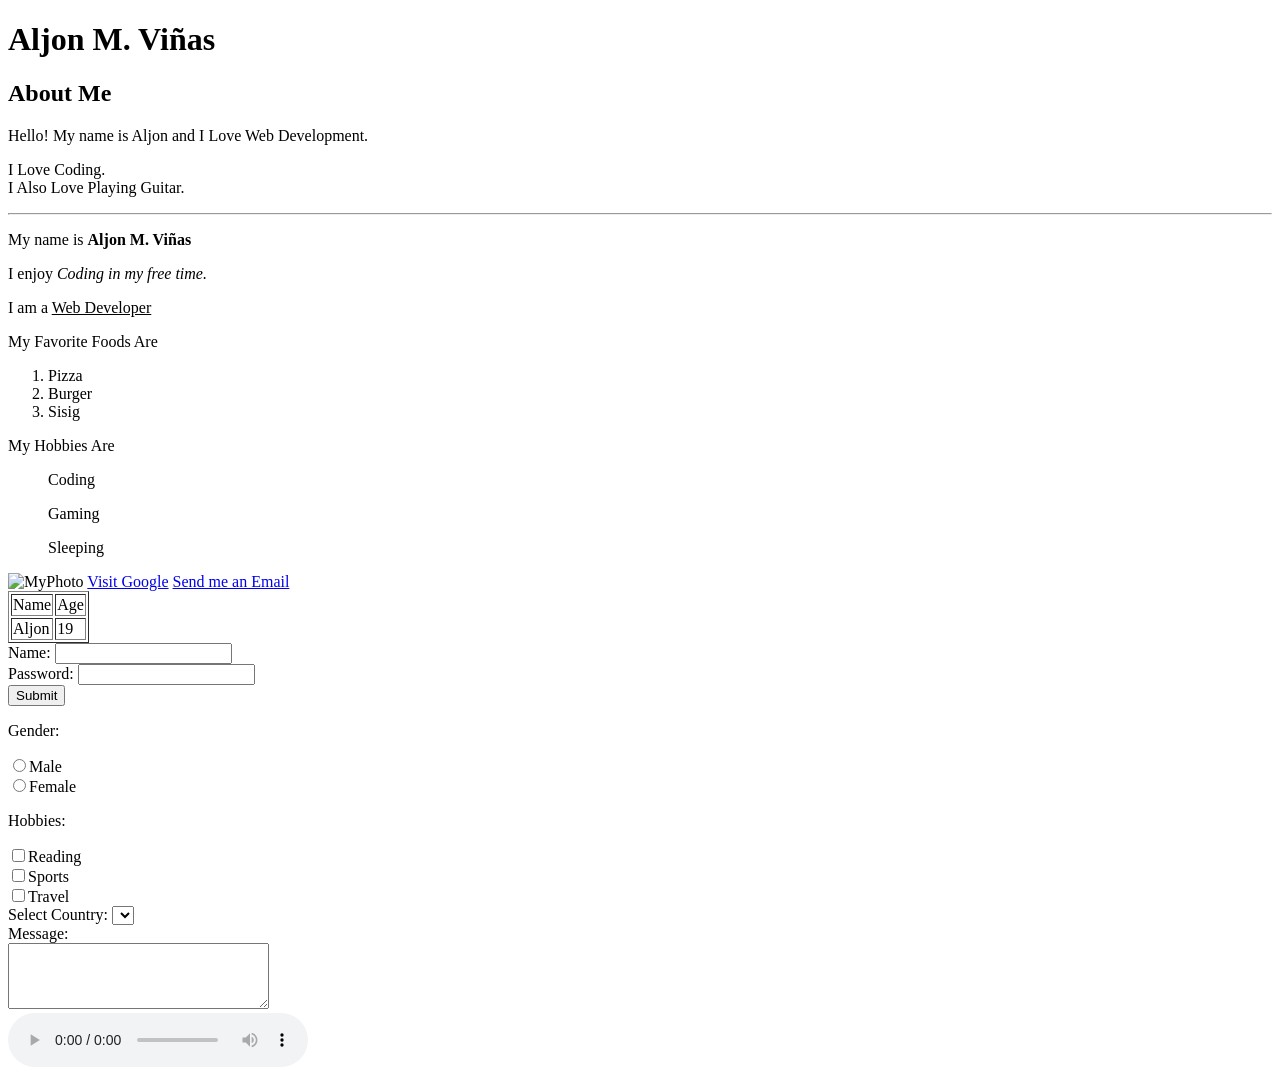
==== PersonalWeb.html @ cbe3114c "Add files via upload" ====
<!DOCTYPE html>
<head>
    <title>My Personal Web Page</title>
    <link rel="icon" type="img/png" href="favicon.png">
</head>
<body>
    <h1>Aljon M. Viñas</h1>
    <h2>About Me</h2>
    <p>Hello! My name is Aljon and I Love Web Development. </p>
    <p>I Love Coding. <br>I Also Love Playing Guitar.</p>
    <hr>
    <p>My name is <b>Aljon M. Viñas</b></p>
    <p>I enjoy <i>Coding in my free time.</i></p>
    <p>I am a <u>Web Developer</u></p>
    <p>My Favorite Foods Are</p>
    <ol>
        <li>Pizza</li>
        <li>Burger</li>
        <li>Sisig</li>
    </ol>
    <p>My Hobbies Are</p>
    <ul>Coding</ul>
    <ul>Gaming</ul>
    <ul>Sleeping</ul>

    <img src="MyPhoto.jpg" alt="MyPhoto" width="200">
    <a href="https://www.google.com">Visit Google</a>
    <a href="aljonvinas12@gmail.com">Send me an Email</a>
    <table border="1">
    <tr>
            <td>Name</td>
            <td>Age</td>
        </tr>
        <tr>
            <td>Aljon</td>
            <td>19</td>
        </tr>
        </table>

        <form>
            Name: <input type="text" name="fullname">
        </form>

        <form>
            Password: <input type="password" name="pwd">
        </form>

        <form>
            <button type="submit">Submit</button>
        </form>

        <form>
            <p>Gender:</p>
            <input type="radio" name="gender" value="male">Male <br>
            <input type="radio" name="gender" value="female">Female
        </form>

        <form>
            <p>Hobbies:</p>
            <input type="checkbox" name="hobby" value="reading">Reading <br>
            <input type="checkbox" name="hobby" value="sports">Sports <br>
            <input type="checkbox" name="hobby" value="travel">Travel
        </form>

<form>
    <label for="country">Select Country:</label>
    <select id="country">
        <option value="Philippines"></option>
        <option value="Japan"></option>
        <option value="USA"></option>
    </select>
</form>

<form>
    <label for="message">Message:</label><br>
    <textarea name="message" rows="4" cols="30"></textarea>
</form>

<audio controls>
    <source src="Radiohead - No Surprises.mp3" type="audio/mpeg ">
</audio>

</body>
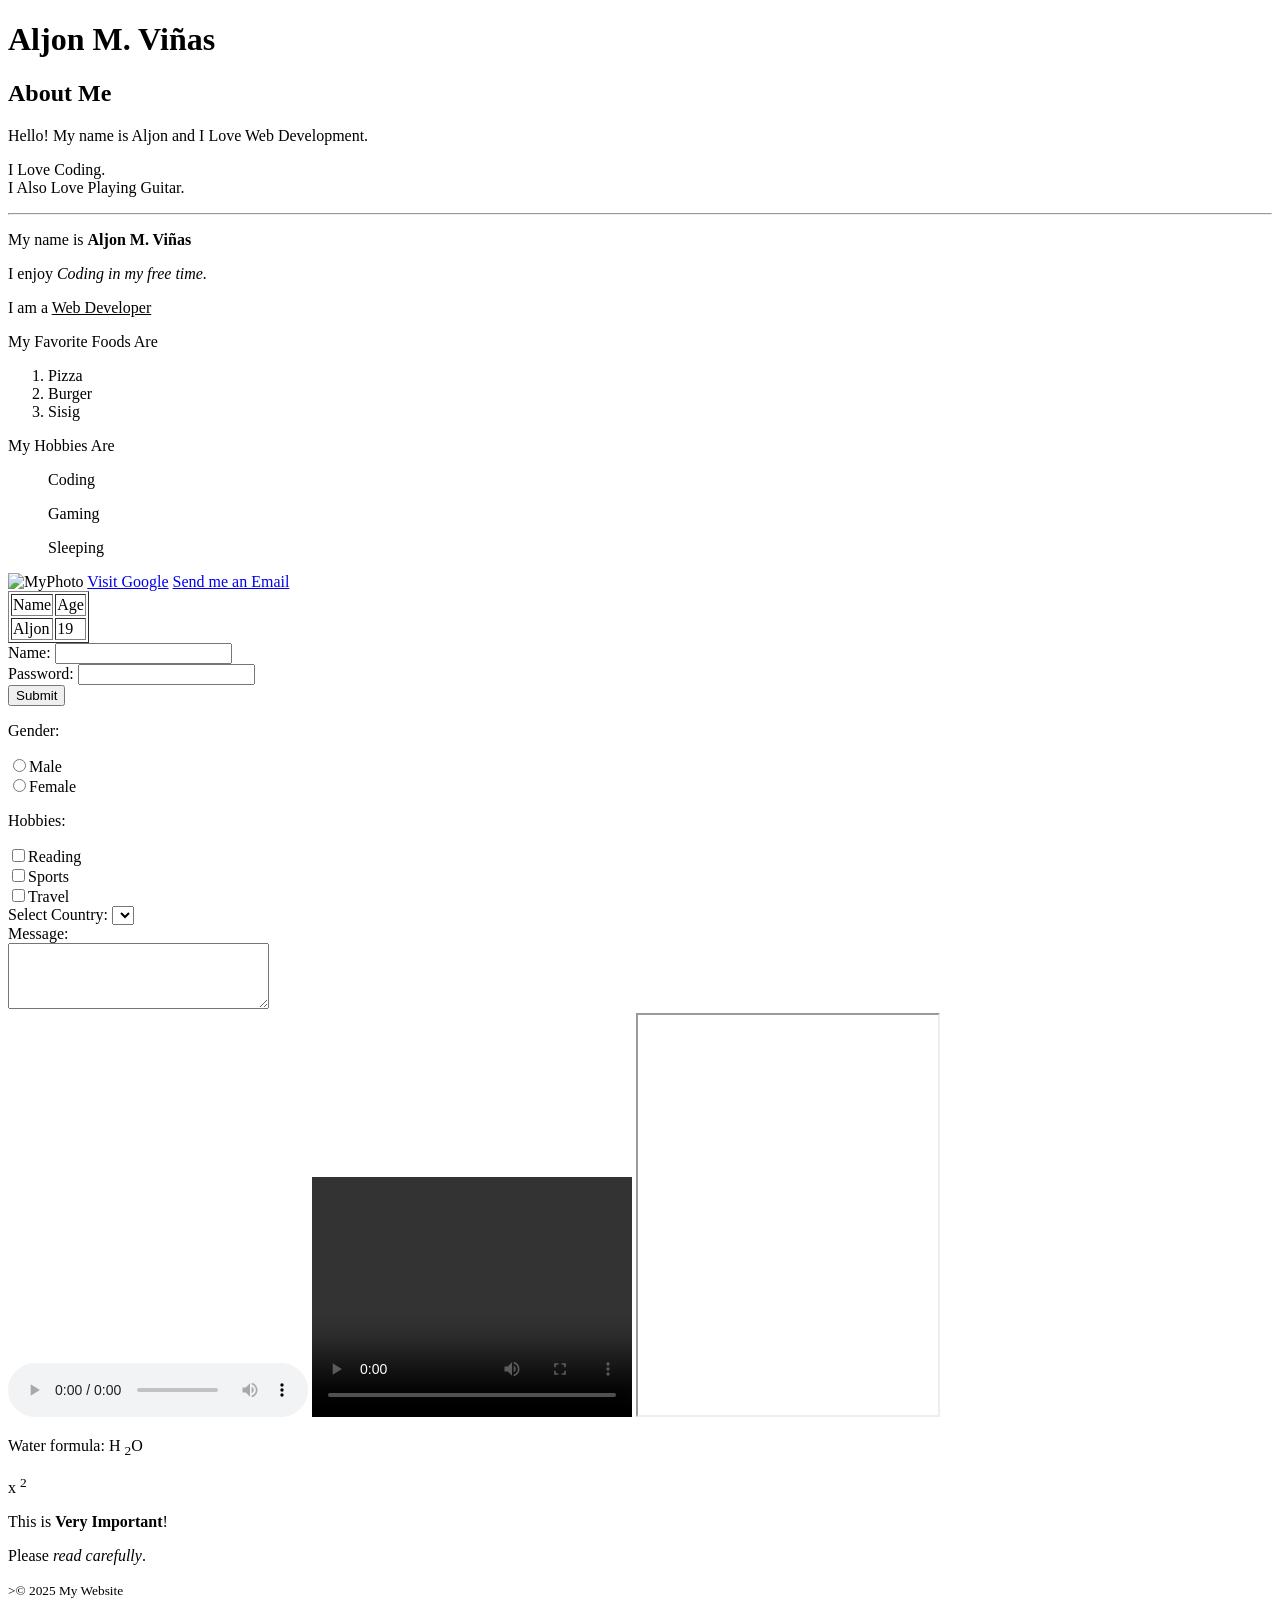
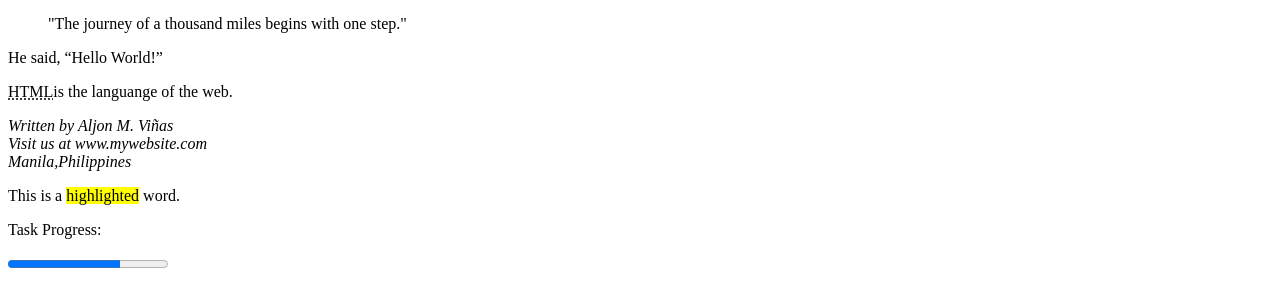
==== commit 8cc8af7e: "Update PersonalWeb.html" ====
--- a/PersonalWeb.html
+++ b/PersonalWeb.html
@@ -80,4 +80,40 @@
     <source src="Radiohead - No Surprises.mp3" type="audio/mpeg ">
 </audio>
 
-</body>+    <video width="320" height="240" controls>
+    <source src="LoonieTaoLang.mp4" type="video/mp4">
+</video>
+
+<iframe src="https://www.google.com" width=""600 height="400"></iframe>
+
+<iframe src="https://www.youtube.com/embed/dQw4w9WgXcQ" frameborder="0" allowfullscreen></iframe>
+
+<p>Water formula: H <sub>2</sub>O</p>
+
+<p>x <sup>2</sup></p>
+
+<p>This is <strong>Very Important</strong>!</p>
+
+<p>Please <em>read carefully</em>.</p>
+
+<p><small>>© 2025 My Website</small></p>
+
+<blockquote>
+    "The journey of a thousand miles begins with one step."
+</blockquote>
+
+<p>He said, <q>Hello World!</q></p>
+
+<p><abbr title="Hyper Text Markup Languange">HTML</abbr>is the languange of the web.</p>
+<address>
+    Written by Aljon M. Viñas <br>
+    Visit us at www.mywebsite.com <br>
+    Manila,Philippines
+</address>
+
+<p>This is a <mark>highlighted</mark> word. </p>
+
+<p>Task Progress:</p>
+<progress value="70" max="100"></progress>
+
+</body>
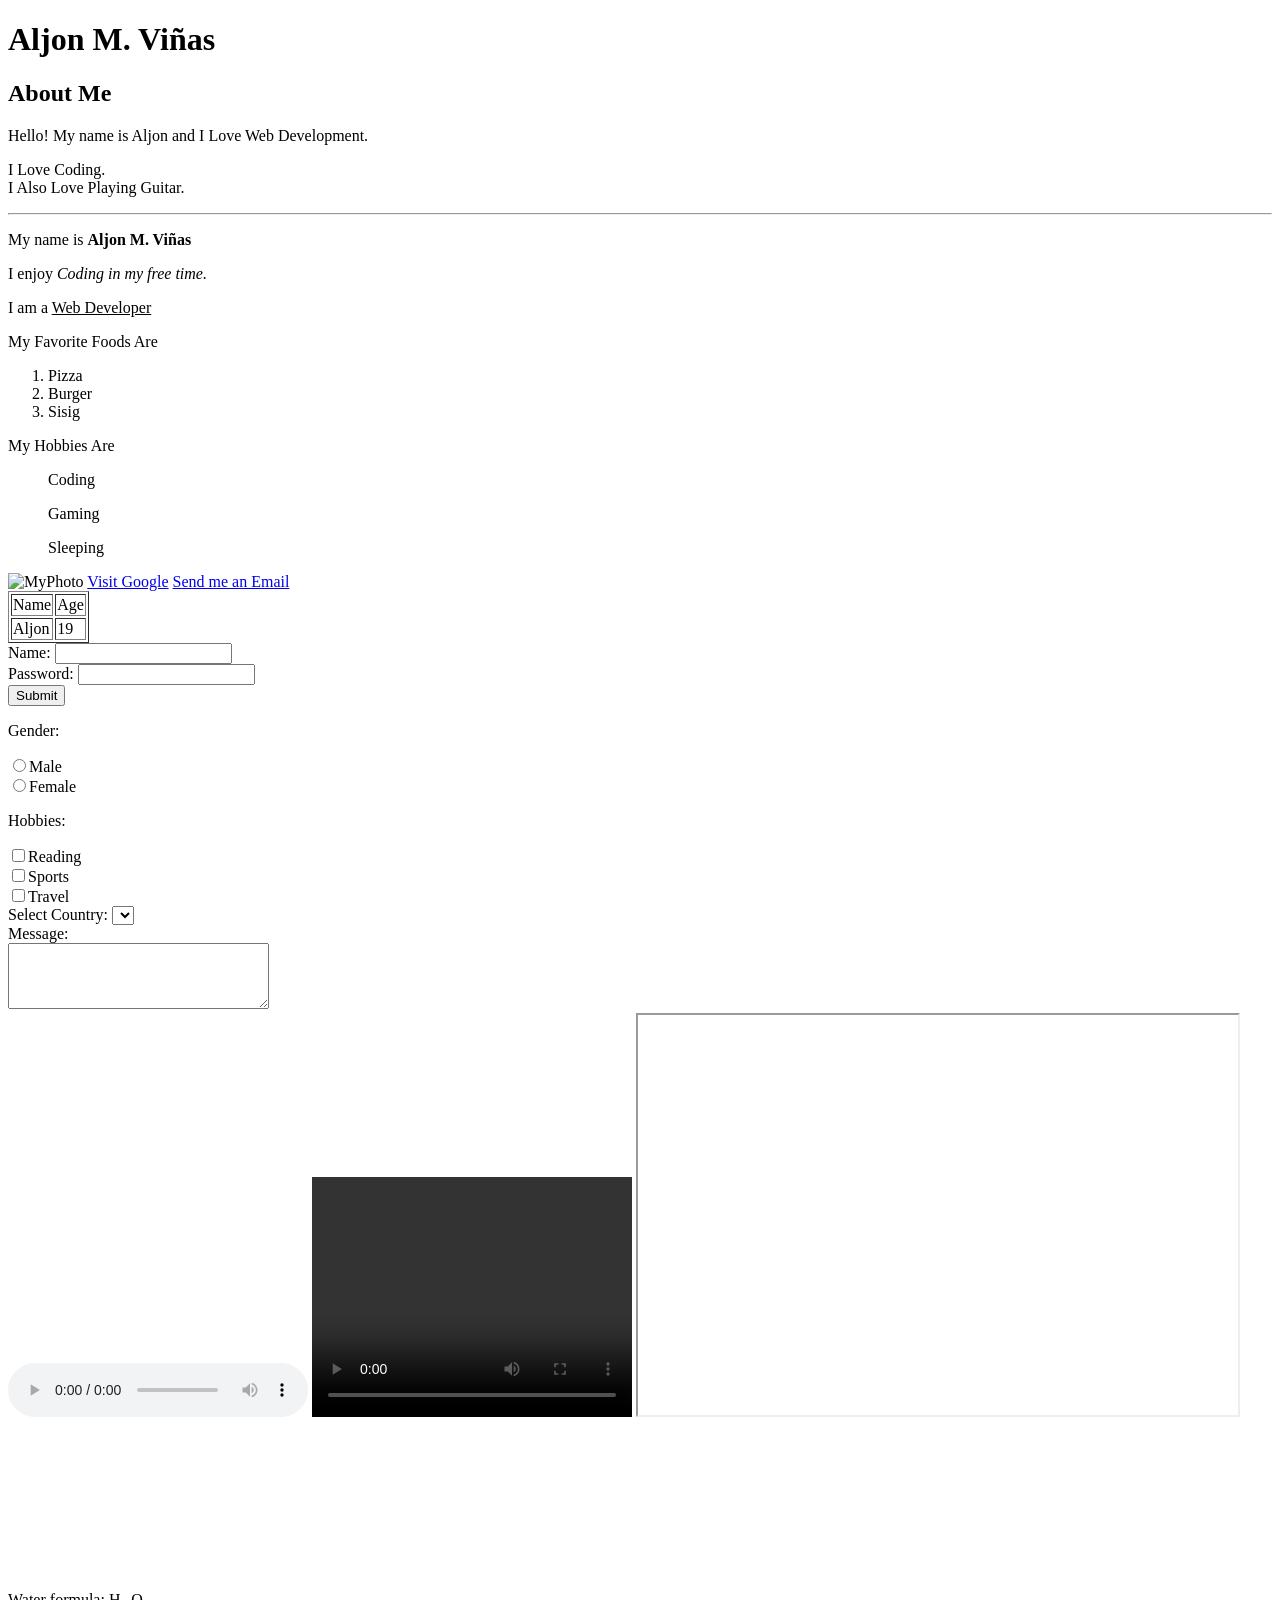
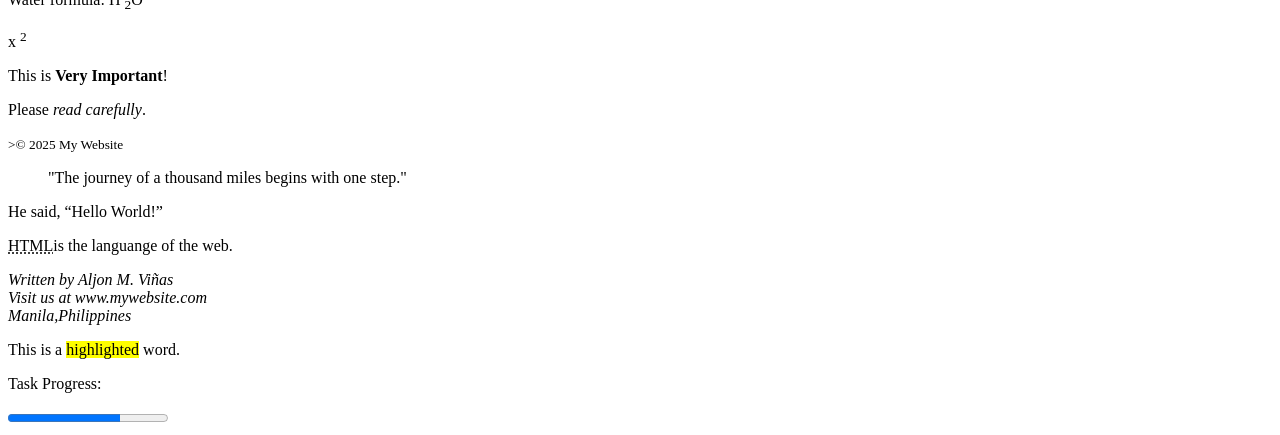
==== commit 52d3b802: "Update PersonalWeb.html" ====
--- a/PersonalWeb.html
+++ b/PersonalWeb.html
@@ -1,6 +1,7 @@
 <!DOCTYPE html>
 <head>
     <title>My Personal Web Page</title>
+    <link rel="stylesheet" href="PersonalWeb.css">
     <link rel="icon" type="img/png" href="favicon.png">
 </head>
 <body>
@@ -80,11 +81,11 @@
     <source src="Radiohead - No Surprises.mp3" type="audio/mpeg ">
 </audio>
 
-    <video width="320" height="240" controls>
+<video width="320" height="240" controls>
     <source src="LoonieTaoLang.mp4" type="video/mp4">
 </video>
 
-<iframe src="https://www.google.com" width=""600 height="400"></iframe>
+<iframe src="https://www.google.com" width="600" height="400"></iframe>
 
 <iframe src="https://www.youtube.com/embed/dQw4w9WgXcQ" frameborder="0" allowfullscreen></iframe>
 
